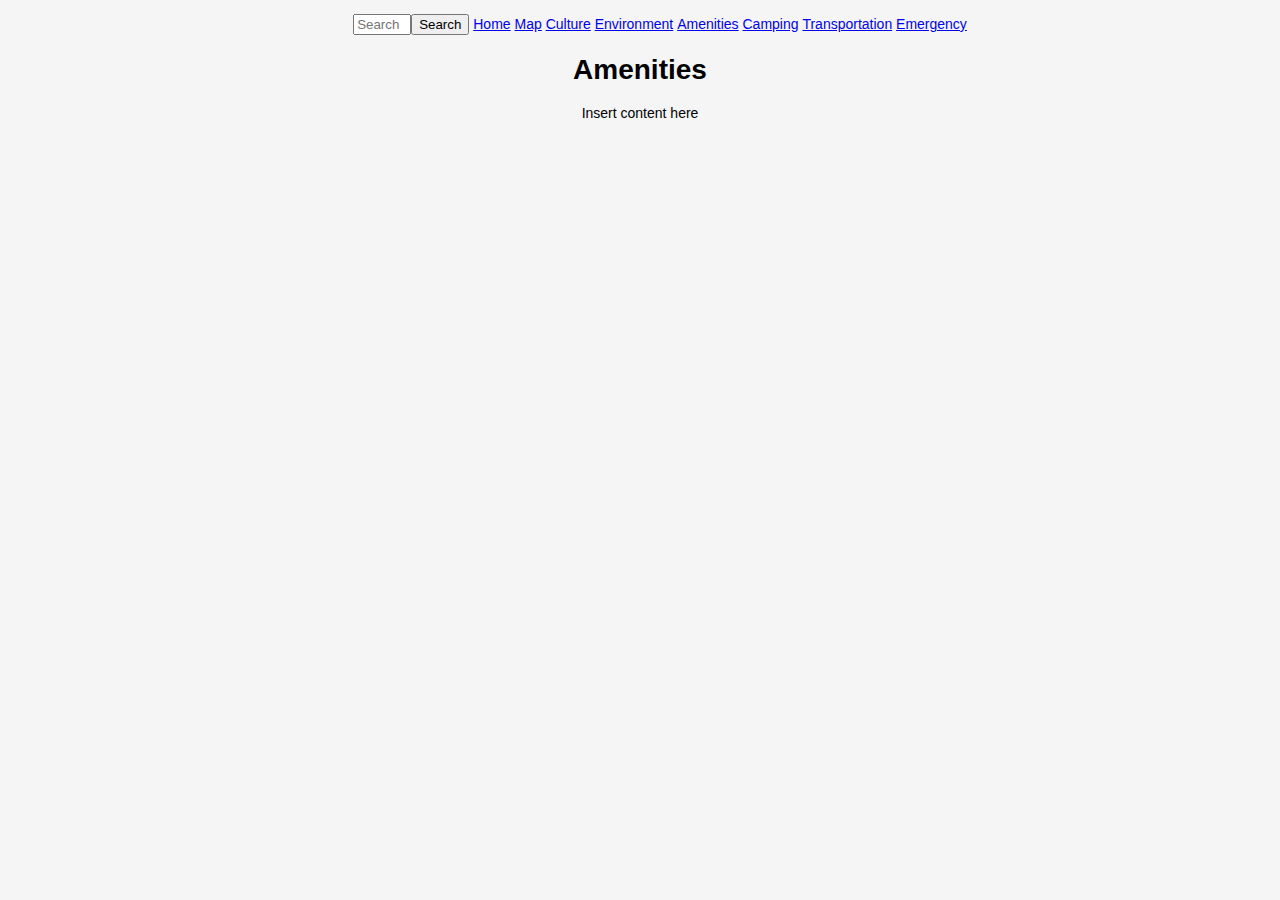
==== amenities.html @ 6f76c72c "Add website files" ====
<!DOCTYPE html>
<html lang="en">
  <head>
    <meta charset="UTF-8">
    <meta name="author" content="Adam, Danaan, Kyle, & Nick">
    <meta name="description" content="Amenities Page">
    <link rel="stylesheet" href="styles/style.css">
  </head>
  <body>
    <ul id="menu">
      <li><form action="search.html" id="formSearch" name="formSearch" method="GET"><input type="text" id="textSearch" name="textSearch" placeholder="Search" ><input type="submit" value="Search"/></form></li>
      <li></li><a href="index.html">Home</a></li>
      <li><a href="map.html">Map</a></li>
      <li><a href="culture.html">Culture</a></li>
      <li><a href="environment.html">Environment</a></li>
      <li><a href="amenities.html">Amenities</a></li>
      <li><a href="camping.html">Camping</a></li>
      <li><a href="transportation.html">Transportation</a></li>
      <li><a href="emergency.html">Emergency</a></li>
    </ul> 
    <h1>Amenities</h1>
    <p>Insert content here</p>
  </body>
</html>
---- styles/style.css ----
body{
    font-family: Helvetica, Arial, sans-serif;
    font-size: 14px;
    background-color: #f5f5f6;
    max-width: 700px;
    margin: auto;
    text-align: center;
}

ul#menu li {
    display:inline;
  }

#formSearch{
    display: inline;
}

#textSearch{
    width: 50px;
}
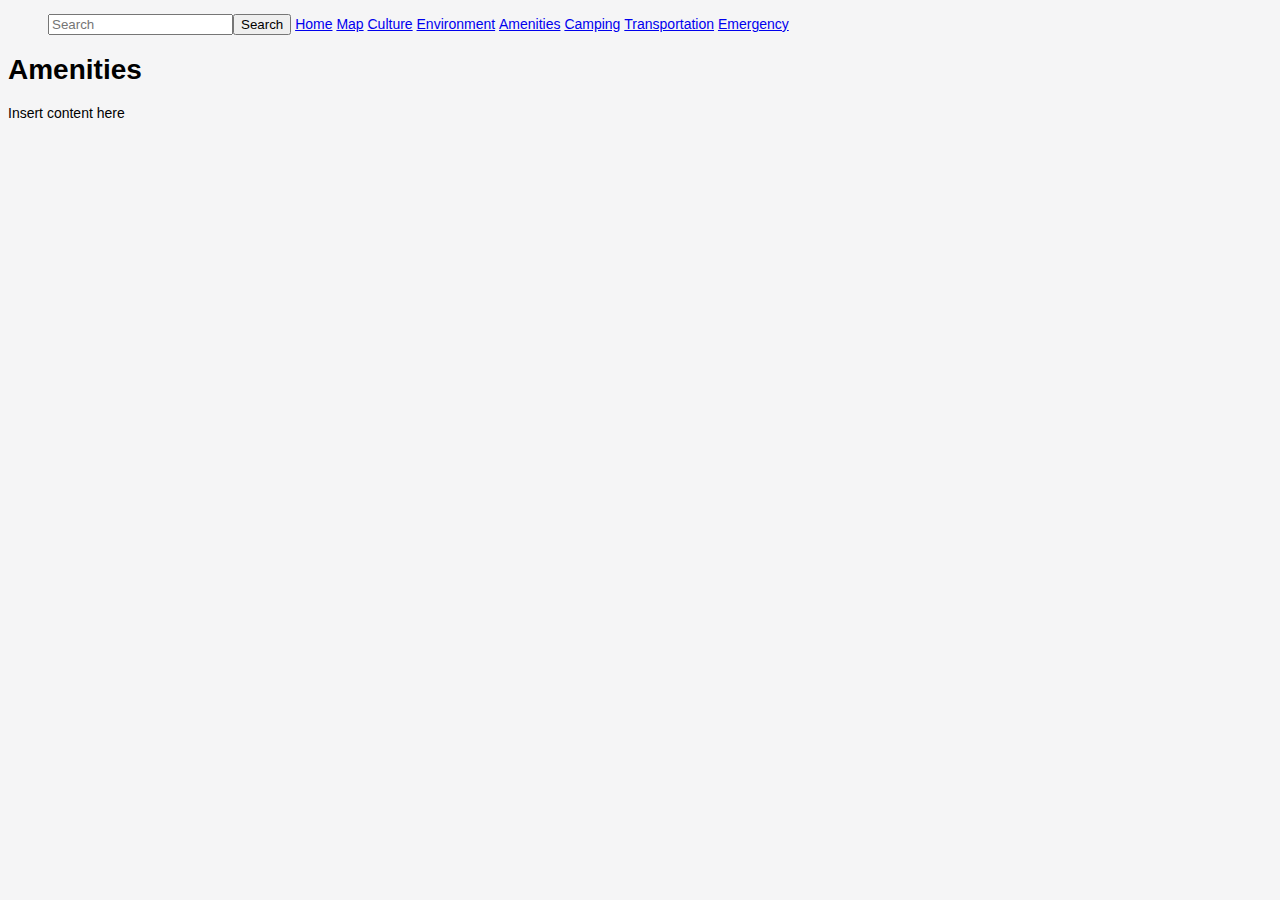
==== commit b4abd3a8: "Added ids to divs on Transportation page so they can be linked to" ====
--- a/amenities.html
+++ b/amenities.html
@@ -8,7 +8,7 @@
   </head>
   <body>
     <ul id="menu">
-      <li><form action="search.html" id="formSearch" name="formSearch" method="GET"><input type="text" id="textSearch" name="textSearch" placeholder="Search" ><input type="submit" value="Search"/></form></li>
+      <li><form action="search.html" id="formSearch" name="formSearch" method="GET"><input type="text" id="search" name="search" placeholder="Search" ><input type="submit" value="Search"/></form></li>
       <li></li><a href="index.html">Home</a></li>
       <li><a href="map.html">Map</a></li>
       <li><a href="culture.html">Culture</a></li>
--- a/styles/style.css
+++ b/styles/style.css
@@ -2,9 +2,11 @@
     font-family: Helvetica, Arial, sans-serif;
     font-size: 14px;
     background-color: #f5f5f6;
+    /*
     max-width: 700px;
     margin: auto;
     text-align: center;
+    */
 }
 
 ul#menu li {
